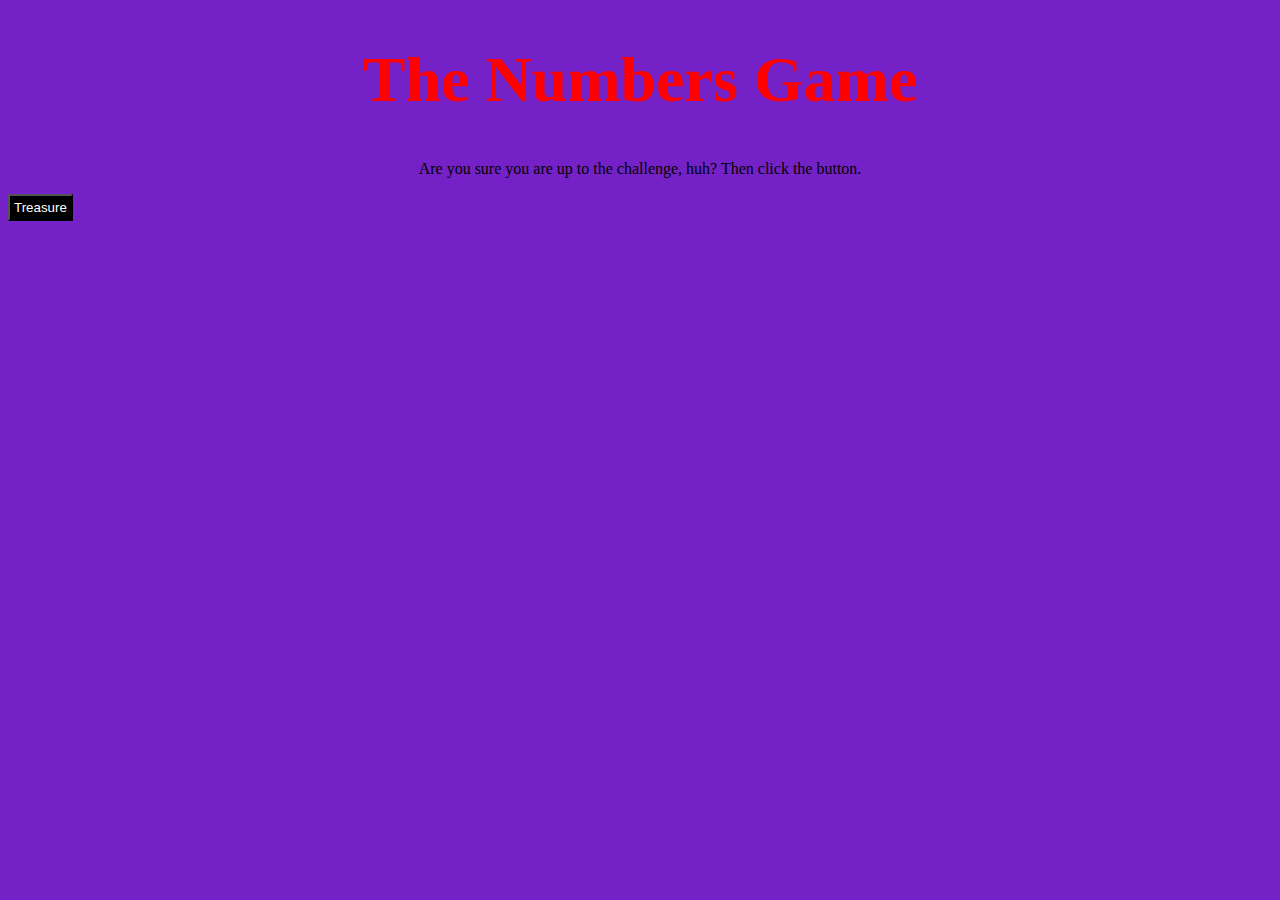
==== anything.html @ 075d0963 "45" ====
<!DOCTYPE html>
<html>
<head>
	<title>Nazih's webpage</title>
	<link rel="stylesheet" type="text/css" href="styles.css">
	<script src="minecraft.js"> </script>
</head>
<body>

<h1>The Numbers Game</h1>
 
<p>Are you sure you are up to the challenge, huh? Then click the button.</p>

<button id=number3>Treasure</button>

</body>
</html>
---- styles.css ----
body{
	background-color: #7422C7;
}


h1{
	color: red;
	font-size: 4em;
	text-align: center;
}

p{
	text-align: center; 
	color: black;
	padding: -10px;
}

ul {
  list-style-type: none;
  margin: 0;
  padding: 0;
}

button{ 
 
      text-align: center;
      background-color: black;
      color: white;
      padding: 4px;

       }
#CantTrumpTheTrump{
	
	text-align: center;
}

#Welcome{
	padding: 14px 16px;
	text-align: center;
	margin: 10px;

}

#number3{

	align-content: center;
}
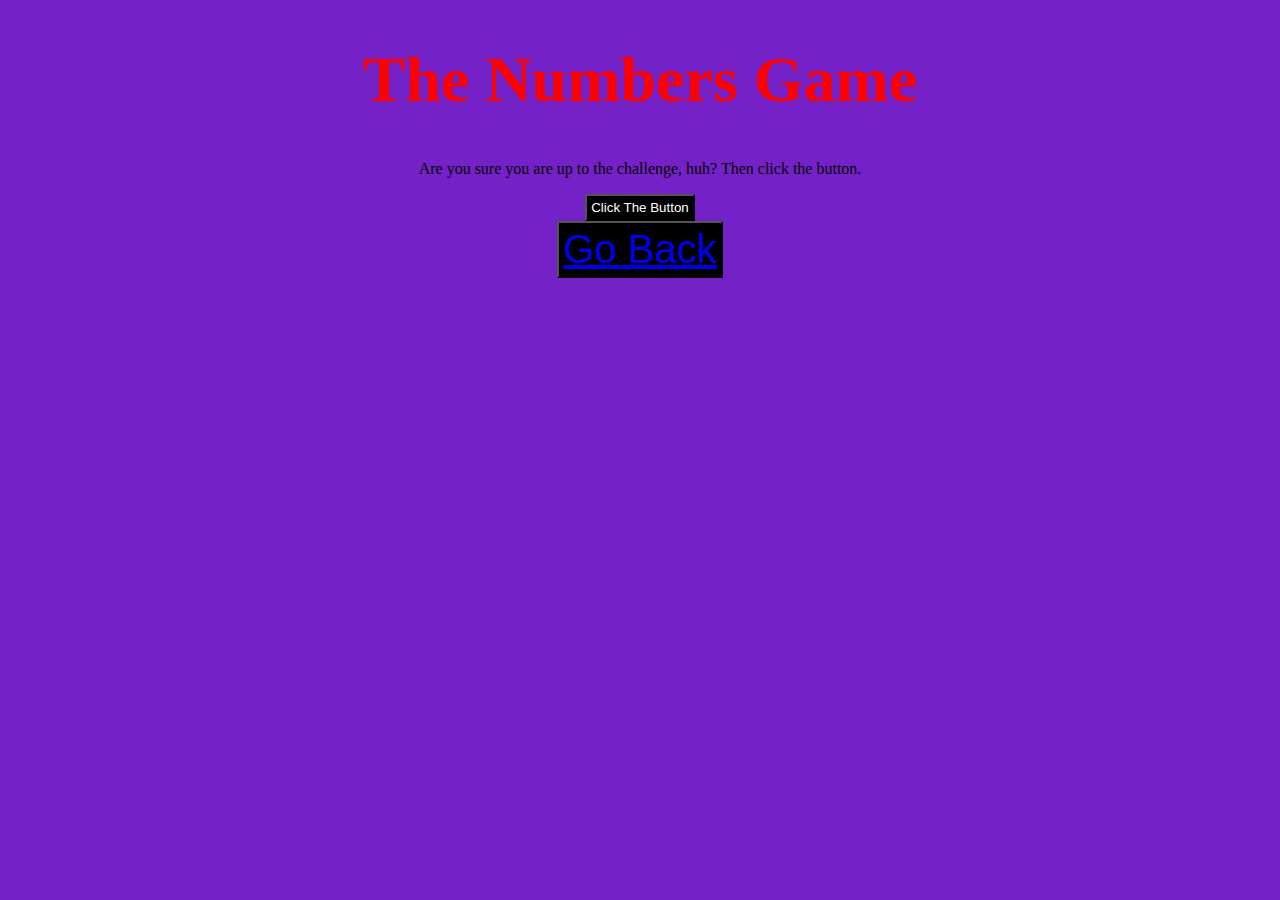
==== commit 918cb6b8: "ahlie" ====
--- a/anything.html
+++ b/anything.html
@@ -11,7 +11,10 @@
  
 <p>Are you sure you are up to the challenge, huh? Then click the button.</p>
 
-<button id=number3>Treasure</button>
+<div id="guess_number">
+<div><button  onclick="guess_number()">Click The Button</button></div>
 
+<button  onclick="GoBack()"><a href="index.html" style="font-size: 40px;"">Go Back</button>
+</div>
 </body>
 </html>
--- a/styles.css
+++ b/styles.css
@@ -41,7 +41,55 @@
 
 }
 
-#number3{
+#guess_number{
 
 	align-content: center;
+	text-align: center;
+	position: center;
+	
+}
+
+ul #anything1{
+
+	padding: 30px;
+	margin: 10px;
+	display: inline;
+}
+
+ul #loop{
+
+	padding:30px;
+	margin: 10px;
+	display: inline;
+}
+
+#loldude{
+
+	font-size: 100px;
+	color: Yellow
+}
+
+#Murray{
+
+	font-size: 50px;
+	color: white;
+	font-style: Daily Tabloid JNL
+}
+
+#looping{
+
+	background-image: url('https://static.independent.co.uk/s3fs-public/thumbnails/image/2019/04/03/14/joker-phoenix.jpg?w968h681');
+	background-repeat: no-repeat;
+	background-size: 85%;
+	object-fit: fill;
+}
+
+#password{
+
+	  text-align: center;
+      background-color: black;
+      color: white;
+      padding: 4px;
+      align-content: center;
+
 }